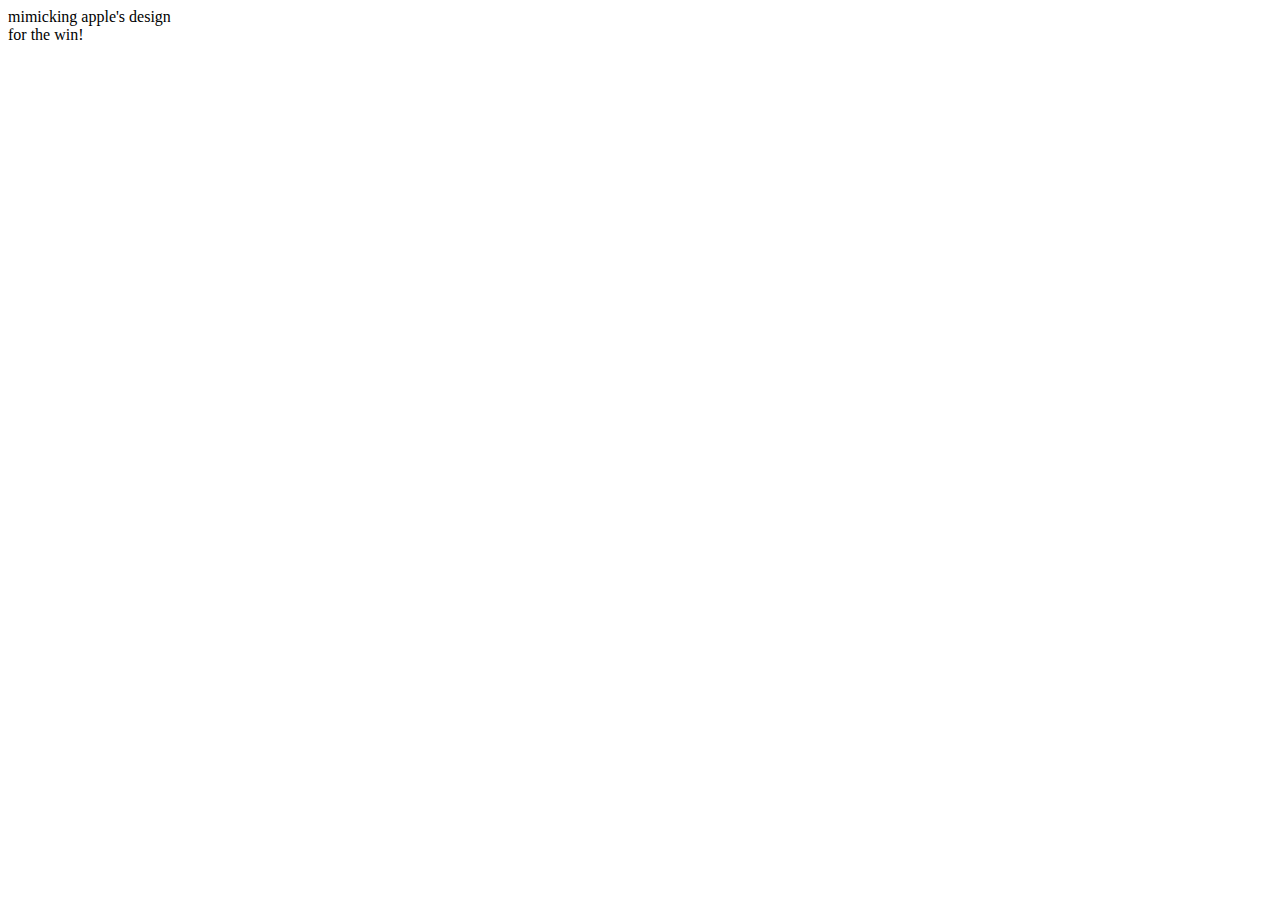
==== templates/title.html @ 28cc155d "Add files via upload" ====
<!DOCTYPE html>
<html lang="en">
<head>
    <meta charset="UTF-8">
    <link rel="stylesheet" type="text/css" href="{{ url_for('static', filename='title.css') }}" />
    <meta http-equiv="X-UA-Compatible" content="IE=edge">
    <meta name="viewport" content="width=device-width, initial-scale=1.0">
    <title>Document</title>
</head>
<body>
    <div class="animated-title">
        <div class="text-top">
          <div>
            <span>mimicking</span>
            <span>apple's design</span>
          </div>
        </div>
        <div class="text-bottom">
          <div>for the win!</div>
        </div>
      </div>
</body>

<script>
    setTimeout(function() {
        window.location.href="templates/index.html";
    }, 5000);
</script>
</html>
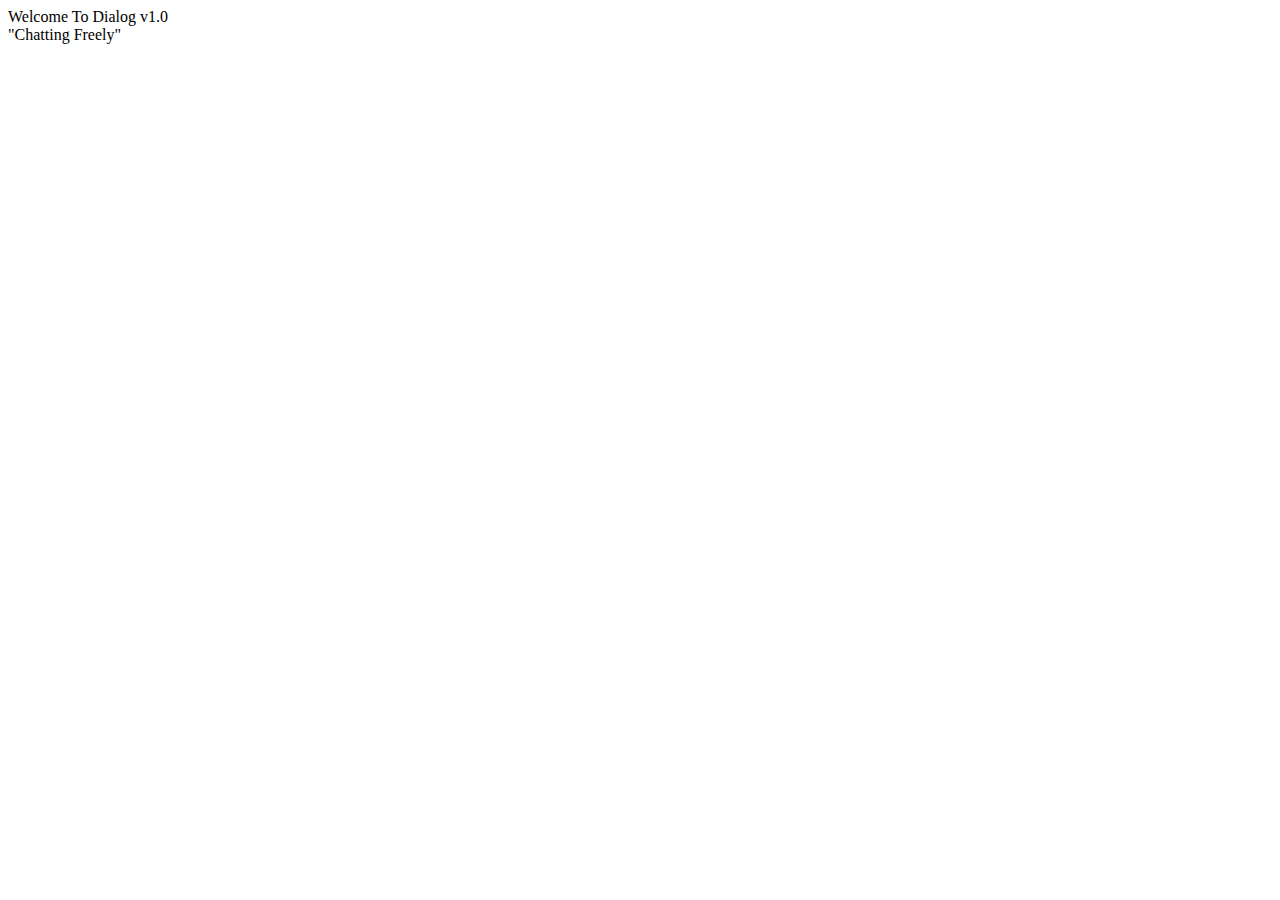
==== commit bec47912: "updated" ====
--- a/templates/title.html
+++ b/templates/title.html
@@ -5,25 +5,26 @@
     <link rel="stylesheet" type="text/css" href="{{ url_for('static', filename='title.css') }}" />
     <meta http-equiv="X-UA-Compatible" content="IE=edge">
     <meta name="viewport" content="width=device-width, initial-scale=1.0">
+    <script type="text/javascript" src="static/title.js"></script>
     <title>Document</title>
 </head>
 <body>
     <div class="animated-title">
         <div class="text-top">
           <div>
-            <span>mimicking</span>
-            <span>apple's design</span>
+            <span>Welcome To</span>
+            <span>Dialog v1.0</span>
           </div>
         </div>
+
         <div class="text-bottom">
-          <div>for the win!</div>
+          <div>"Chatting Freely"</div>
         </div>
       </div>
-</body>
-
+    </body>
 <script>
     setTimeout(function() {
-        window.location.href="templates/index.html";
+        window.location.href="username.html";
     }, 5000);
 </script>
 </html>